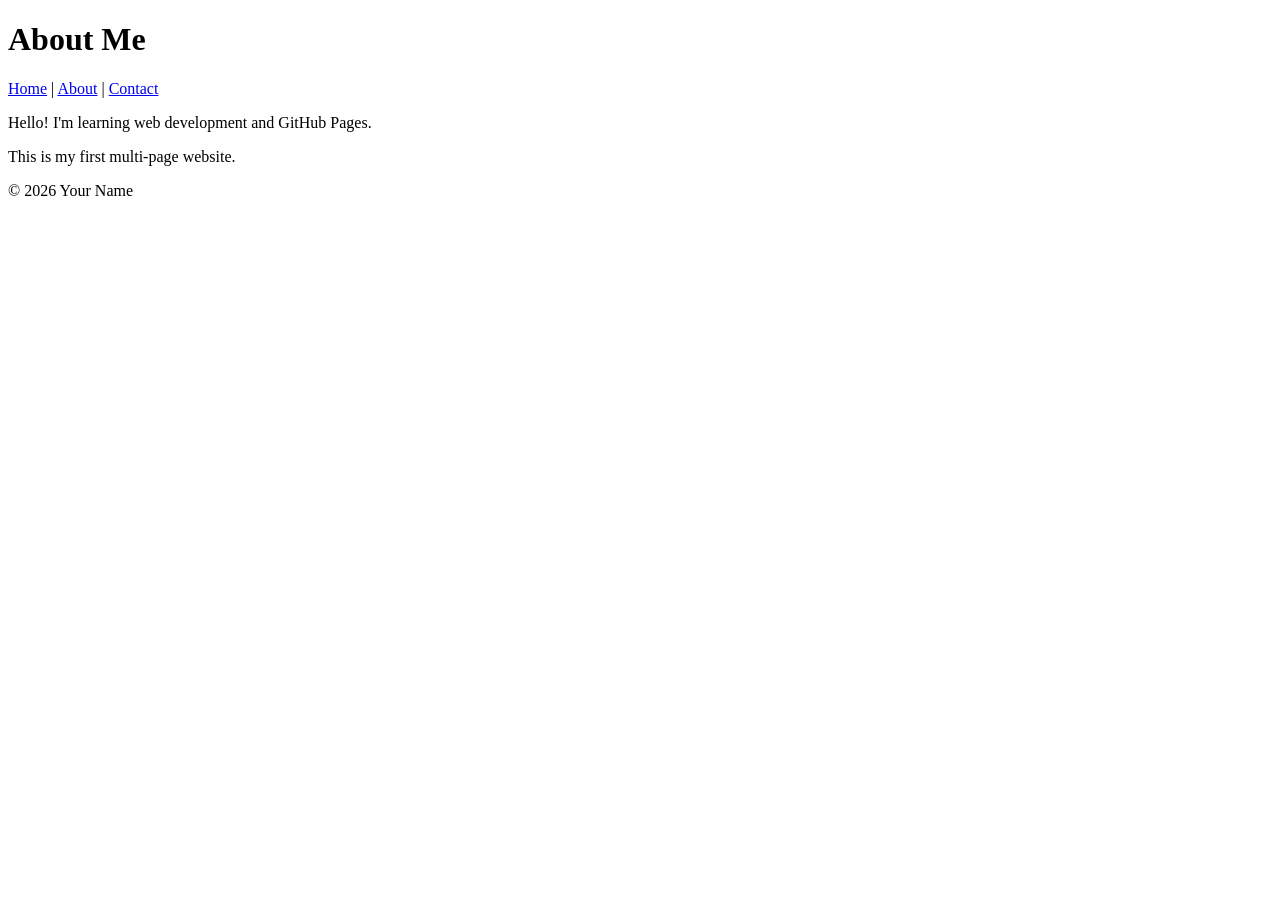
==== about.html @ 6280551a "Create about.html" ====
<!DOCTYPE html>
<html lang="en">
<head>
    <meta charset="UTF-8">
    <title>About Me</title>
    <meta name="viewport" content="width=device-width, initial-scale=1.0">
</head>
<body>

<header>
    <h1>About Me</h1>
    <nav>
        <a href="index.html">Home</a> |
        <a href="about.html">About</a> |
        <a href="contact.html">Contact</a>
    </nav>
</header>

<main>
    <p>Hello! I'm learning web development and GitHub Pages.</p>
    <p>This is my first multi-page website.</p>
</main>

<footer>
    <p>&copy; 2026 Your Name</p>
</footer>

</body>
</html>
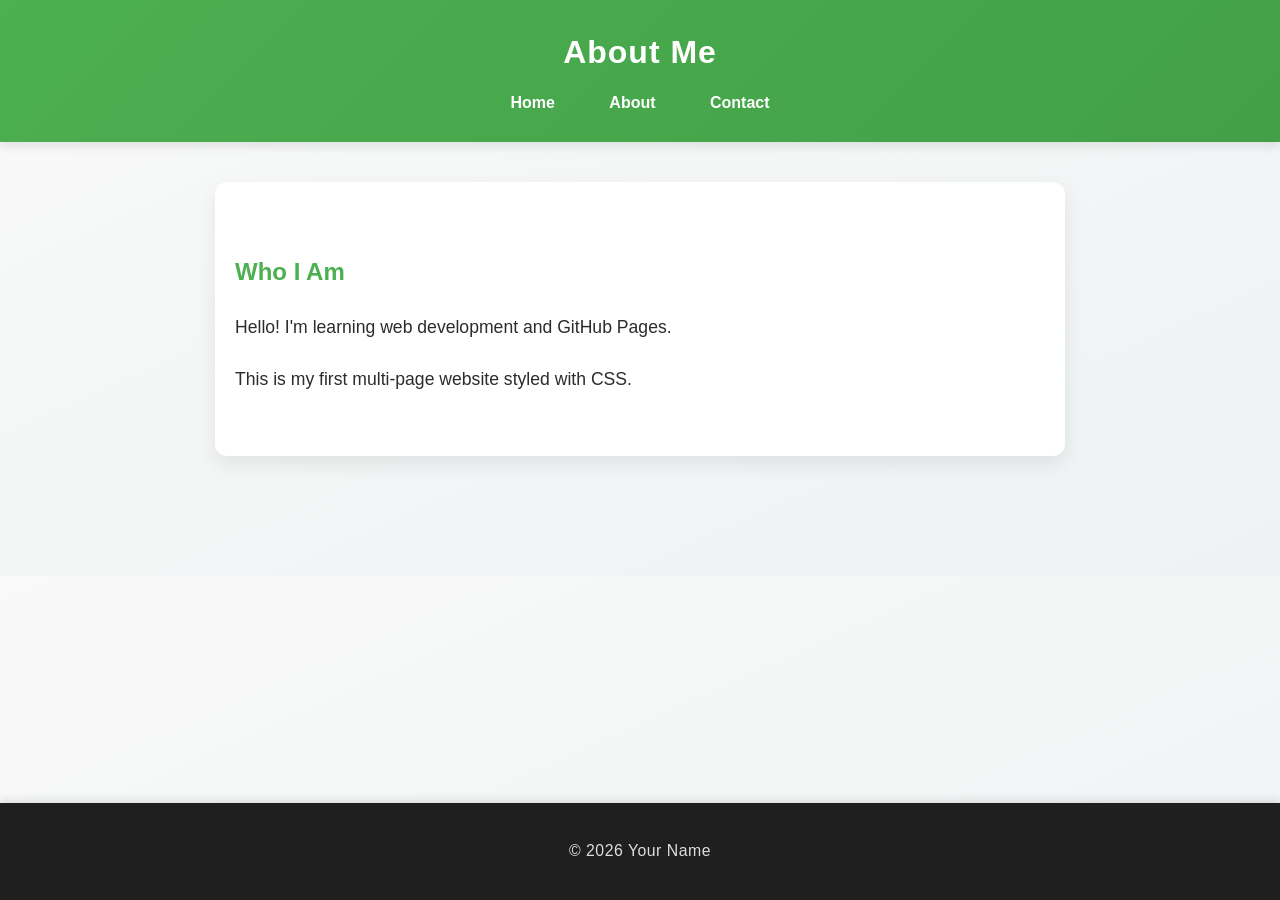
==== commit 4259df88: "Update about.html" ====
--- a/about.html
+++ b/about.html
@@ -1,24 +1,30 @@
 <!DOCTYPE html>
 <html lang="en">
+
 <head>
     <meta charset="UTF-8">
     <title>About Me</title>
     <meta name="viewport" content="width=device-width, initial-scale=1.0">
+
+    <link rel="stylesheet" href="style.css">
 </head>
+
 <body>
 
 <header>
     <h1>About Me</h1>
+
     <nav>
-        <a href="index.html">Home</a> |
-        <a href="about.html">About</a> |
+        <a href="index.html">Home</a>
+        <a href="about.html">About</a>
         <a href="contact.html">Contact</a>
     </nav>
 </header>
 
 <main>
+    <h2>Who I Am</h2>
     <p>Hello! I'm learning web development and GitHub Pages.</p>
-    <p>This is my first multi-page website.</p>
+    <p>This is my first multi-page website styled with CSS.</p>
 </main>
 
 <footer>
--- a/style.css
+++ b/style.css
@@ -0,0 +1,121 @@
+* {
+    box-sizing: border-box;
+}
+
+html {
+    scroll-behavior: smooth;
+}
+
+body {
+    font-family: "Segoe UI", Arial, Helvetica, sans-serif;
+    color: #2c2c2c;
+    background: linear-gradient(to bottom right, #f9f9f9, #eef2f3);
+    margin: 0;
+    padding-bottom: 80px;
+    line-height: 1.7;
+}
+
+/* Header */
+header {
+    background: linear-gradient(135deg, #4CAF50, #43a047);
+    color: white;
+    padding: 25px 20px;
+    text-align: center;
+    box-shadow: 0 4px 10px rgba(0,0,0,0.1);
+}
+
+header h1 {
+    margin: 0;
+    font-size: 2rem;
+    letter-spacing: 1px;
+}
+
+/* Navigation */
+nav {
+    margin-top: 10px;
+}
+
+nav a {
+    color: white;
+    text-decoration: none;
+    margin: 0 15px;
+    font-weight: 600;
+    transition: all 0.3s ease;
+    padding: 6px 10px;
+    border-radius: 5px;
+}
+
+nav a:hover,
+nav a:focus {
+    background-color: rgba(255,255,255,0.2);
+}
+
+/* Main Content */
+main {
+    padding: 40px 20px;
+    max-width: 850px;
+    margin: 40px auto;
+    background: white;
+    border-radius: 12px;
+    box-shadow: 0 8px 20px rgba(0,0,0,0.08);
+}
+
+/* Images */
+main img {
+    max-width: 100%;
+    height: auto;
+    display: block;
+    margin: 30px auto;
+    border: 6px solid #4CAF50;
+    border-radius: 12px;
+    transition: transform 0.3s ease;
+}
+
+main img:hover {
+    transform: scale(1.03);
+}
+
+/* Typography */
+p {
+    font-size: 1.1em;
+    margin: 1.2em 0;
+}
+
+h2, h3 {
+    margin-top: 30px;
+    color: #4CAF50;
+}
+
+/* General Links */
+a {
+    color: #4CAF50;
+    text-decoration: none;
+    transition: color 0.2s ease;
+}
+
+a:hover,
+a:focus {
+    color: #2e7d32;
+    text-decoration: underline;
+}
+
+/* Email Links */
+main a[href^="mailto:"] {
+    color: #ff5722;
+    font-weight: bold;
+}
+
+/* Footer */
+footer {
+    background-color: #1f1f1f;
+    color: #ddd;
+    text-align: center;
+    padding: 16px;
+    position: fixed;
+    bottom: 0;
+    left: 0;
+    right: 0;
+    font-size: 0.9rem;
+    letter-spacing: 0.5px;
+    box-shadow: 0 -3px 8px rgba(0,0,0,0.1);
+}
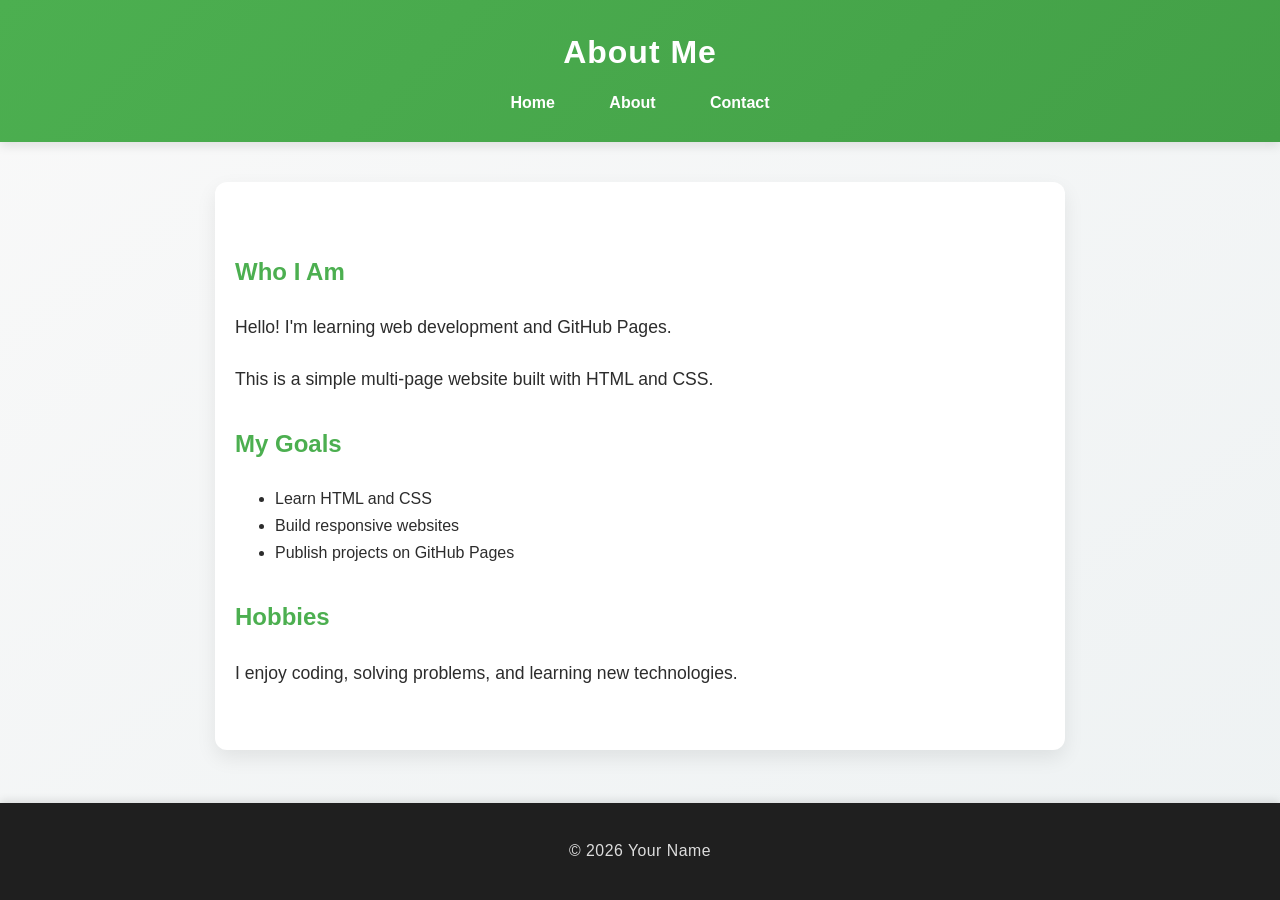
==== commit dcc42677: "Update about.html" ====
--- a/about.html
+++ b/about.html
@@ -3,9 +3,10 @@
 
 <head>
     <meta charset="UTF-8">
+    <meta name="viewport" content="width=device-width, initial-scale=1.0">
     <title>About Me</title>
-    <meta name="viewport" content="width=device-width, initial-scale=1.0">
 
+    <!-- Link to CSS -->
     <link rel="stylesheet" href="style.css">
 </head>
 
@@ -22,9 +23,25 @@
 </header>
 
 <main>
-    <h2>Who I Am</h2>
-    <p>Hello! I'm learning web development and GitHub Pages.</p>
-    <p>This is my first multi-page website styled with CSS.</p>
+    <section>
+        <h2>Who I Am</h2>
+        <p>Hello! I'm learning web development and GitHub Pages.</p>
+        <p>This is a simple multi-page website built with HTML and CSS.</p>
+    </section>
+
+    <section>
+        <h2>My Goals</h2>
+        <ul>
+            <li>Learn HTML and CSS</li>
+            <li>Build responsive websites</li>
+            <li>Publish projects on GitHub Pages</li>
+        </ul>
+    </section>
+
+    <section>
+        <h2>Hobbies</h2>
+        <p>I enjoy coding, solving problems, and learning new technologies.</p>
+    </section>
 </main>
 
 <footer>
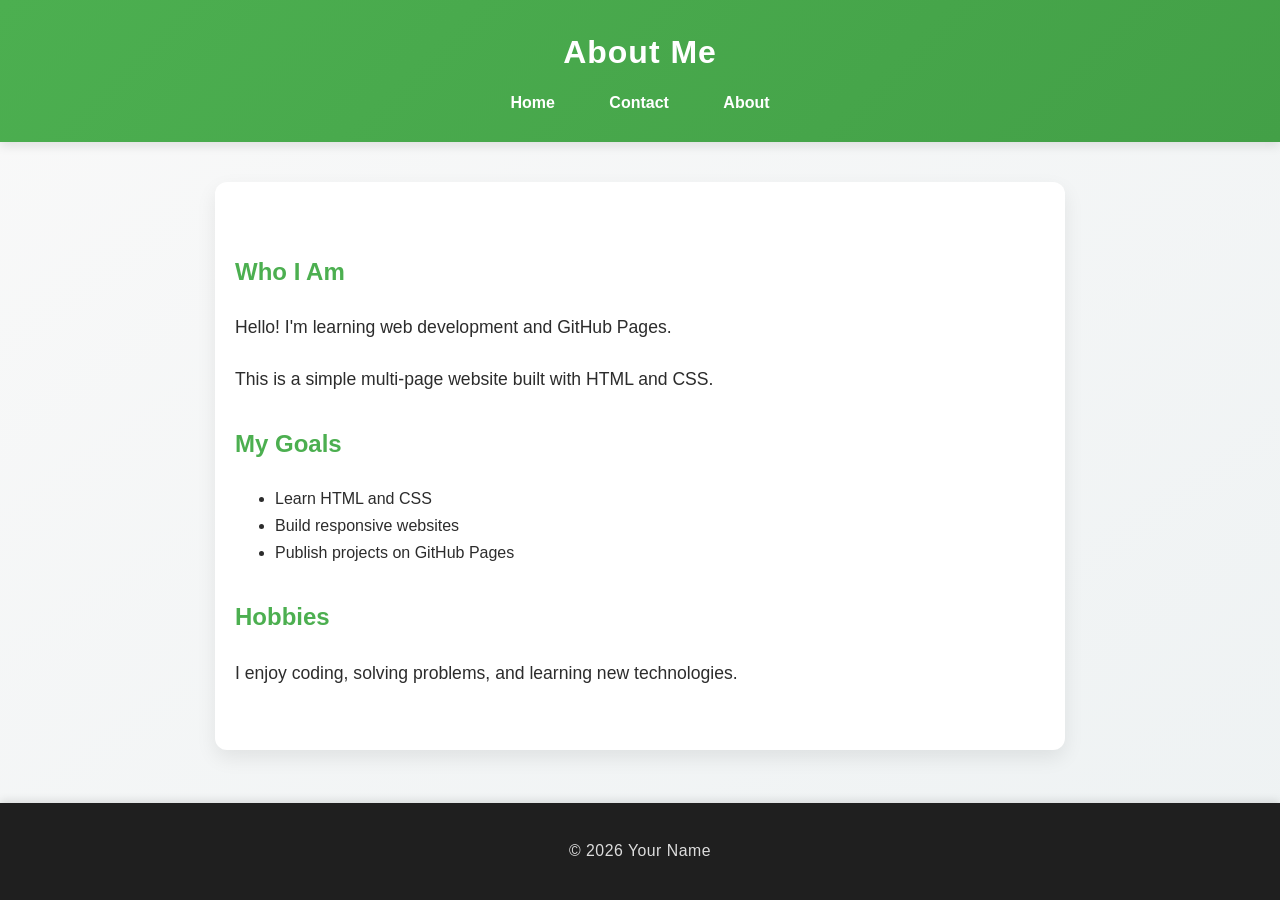
==== commit c5126645: "Update about.html" ====
--- a/about.html
+++ b/about.html
@@ -17,8 +17,8 @@
 
     <nav>
         <a href="index.html">Home</a>
+        <a href="contact.html">Contact</a>
         <a href="about.html">About</a>
-        <a href="contact.html">Contact</a>
     </nav>
 </header>
 
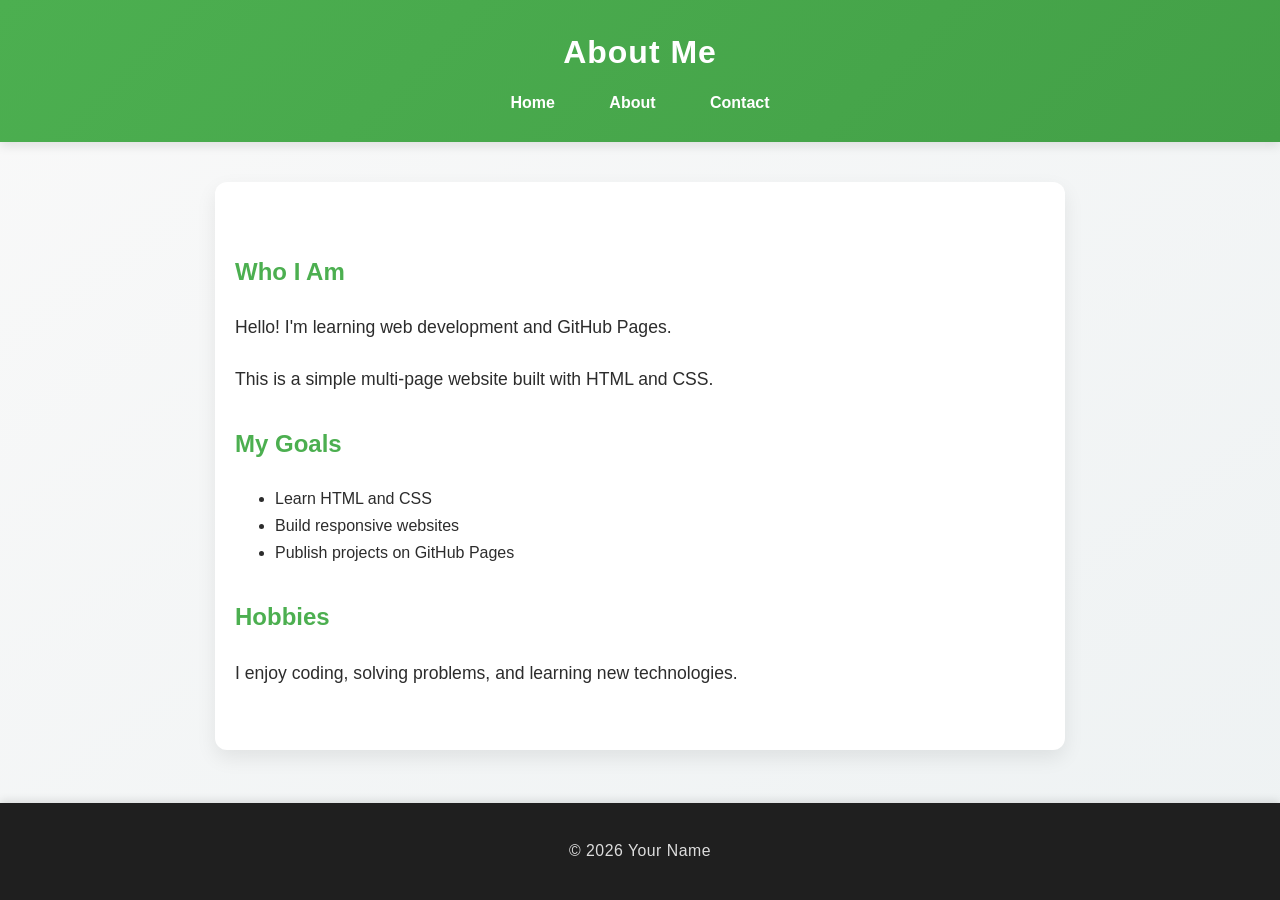
==== commit 42748f25: "Update about.html" ====
--- a/about.html
+++ b/about.html
@@ -17,8 +17,8 @@
 
     <nav>
         <a href="index.html">Home</a>
+        <a href="about.html">About</a>
         <a href="contact.html">Contact</a>
-        <a href="about.html">About</a>
     </nav>
 </header>
 
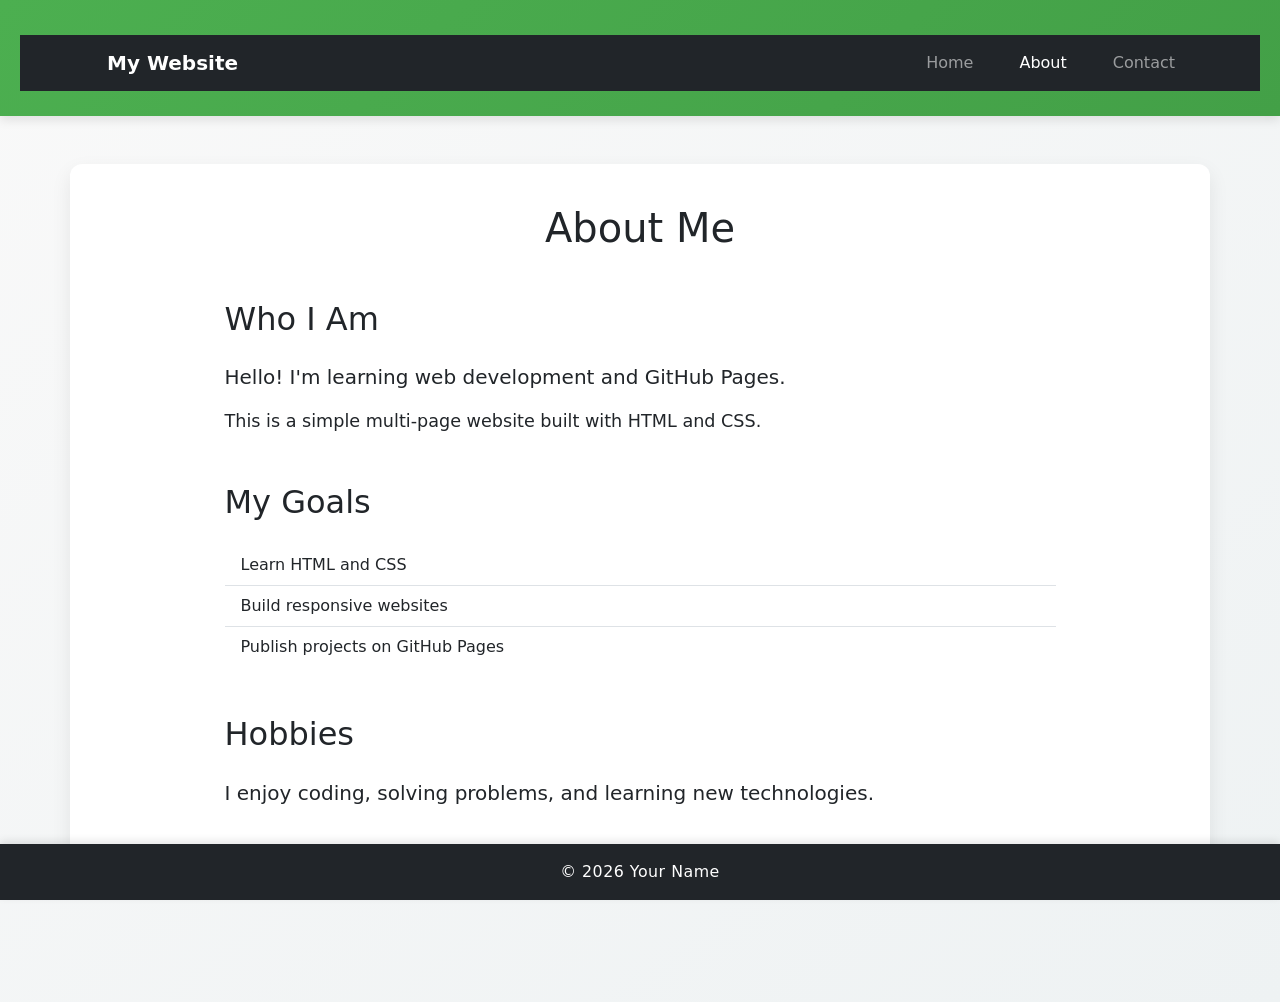
==== commit f9913fe0: "Update about.html" ====
--- a/about.html
+++ b/about.html
@@ -1,52 +1,92 @@
 <!DOCTYPE html>
 <html lang="en">
-
 <head>
     <meta charset="UTF-8">
     <meta name="viewport" content="width=device-width, initial-scale=1.0">
     <title>About Me</title>
-
-    <!-- Link to CSS -->
+    
+    <!-- Your custom CSS first (to allow overrides) -->
     <link rel="stylesheet" href="style.css">
+    
+    <!-- Bootstrap 5.3.8 CSS -->
+    <link href="https://cdn.jsdelivr.net/npm/bootstrap@5.3.8/dist/css/bootstrap.min.css" 
+          rel="stylesheet" 
+          integrity="sha384-sRIl4kxILFvY47J16cr9ZwB07vP4J8+LH7qKQnuqkuIAvNWLzeN8tE5YBujZqJLB" 
+          crossorigin="anonymous">
 </head>
-
 <body>
 
-<header>
-    <h1>About Me</h1>
+    <!-- Responsive Bootstrap Navbar -->
+    <header>
+        <nav class="navbar navbar-expand-lg navbar-dark bg-dark">
+            <div class="container">
+                <a class="navbar-brand" href="index.html">My Website</a>
+                
+                <button class="navbar-toggler" type="button" 
+                        data-bs-toggle="collapse" 
+                        data-bs-target="#navbarNav" 
+                        aria-controls="navbarNav" 
+                        aria-expanded="false" 
+                        aria-label="Toggle navigation">
+                    <span class="navbar-toggler-icon"></span>
+                </button>
+                
+                <div class="collapse navbar-collapse" id="navbarNav">
+                    <ul class="navbar-nav ms-auto">
+                        <li class="nav-item">
+                            <a class="nav-link" href="index.html">Home</a>
+                        </li>
+                        <li class="nav-item">
+                            <a class="nav-link active" aria-current="page" href="about.html">About</a>
+                        </li>
+                        <li class="nav-item">
+                            <a class="nav-link" href="contact.html">Contact</a>
+                        </li>
+                    </ul>
+                </div>
+            </div>
+        </nav>
+    </header>
 
-    <nav>
-        <a href="index.html">Home</a>
-        <a href="about.html">About</a>
-        <a href="contact.html">Contact</a>
-    </nav>
-</header>
+    <!-- Main content with Bootstrap layout -->
+    <main class="container my-5">
+        <div class="row justify-content-center">
+            <div class="col-lg-9">
+                <h1 class="text-center mb-5">About Me</h1>
 
-<main>
-    <section>
-        <h2>Who I Am</h2>
-        <p>Hello! I'm learning web development and GitHub Pages.</p>
-        <p>This is a simple multi-page website built with HTML and CSS.</p>
-    </section>
+                <section class="mb-5">
+                    <h2 class="mb-4">Who I Am</h2>
+                    <p class="lead">Hello! I'm learning web development and GitHub Pages.</p>
+                    <p>This is a simple multi-page website built with HTML and CSS.</p>
+                </section>
 
-    <section>
-        <h2>My Goals</h2>
-        <ul>
-            <li>Learn HTML and CSS</li>
-            <li>Build responsive websites</li>
-            <li>Publish projects on GitHub Pages</li>
-        </ul>
-    </section>
+                <section class="mb-5">
+                    <h2 class="mb-4">My Goals</h2>
+                    <ul class="list-group list-group-flush">
+                        <li class="list-group-item">Learn HTML and CSS</li>
+                        <li class="list-group-item">Build responsive websites</li>
+                        <li class="list-group-item">Publish projects on GitHub Pages</li>
+                    </ul>
+                </section>
 
-    <section>
-        <h2>Hobbies</h2>
-        <p>I enjoy coding, solving problems, and learning new technologies.</p>
-    </section>
-</main>
+                <section>
+                    <h2 class="mb-4">Hobbies</h2>
+                    <p class="lead">I enjoy coding, solving problems, and learning new technologies.</p>
+                </section>
+            </div>
+        </div>
+    </main>
 
-<footer>
-    <p>&copy; 2026 Your Name</p>
-</footer>
+    <!-- Footer -->
+    <footer class="bg-dark text-white text-center py-3 mt-5">
+        <div class="container">
+            <p class="mb-0">&copy; 2026 Your Name</p>
+        </div>
+    </footer>
 
+    <!-- Bootstrap 5.3.8 JS bundle -->
+    <script src="https://cdn.jsdelivr.net/npm/bootstrap@5.3.8/dist/js/bootstrap.bundle.min.js" 
+            integrity="sha384-FKyoEForCGlyvwx9Hj09JcYn3nv7wiPVlz7YYwJrWVcXK/BmnVDxM+D2scQbITxI" 
+            crossorigin="anonymous"></script>
 </body>
 </html>
--- a/style.css
+++ b/style.css
@@ -11,11 +11,10 @@
     color: #2c2c2c;
     background: linear-gradient(to bottom right, #f9f9f9, #eef2f3);
     margin: 0;
-    padding-bottom: 80px;
+    padding: 0 0 90px 0;
     line-height: 1.7;
 }
 
-/* Header */
 header {
     background: linear-gradient(135deg, #4CAF50, #43a047);
     color: white;
@@ -30,7 +29,6 @@
     letter-spacing: 1px;
 }
 
-/* Navigation */
 nav {
     margin-top: 10px;
 }
@@ -47,10 +45,9 @@
 
 nav a:hover,
 nav a:focus {
-    background-color: rgba(255,255,255,0.2);
+    background-color: rgba(255, 255, 255, 0.2);
 }
 
-/* Main Content */
 main {
     padding: 40px 20px;
     max-width: 850px;
@@ -60,7 +57,6 @@
     box-shadow: 0 8px 20px rgba(0,0,0,0.08);
 }
 
-/* Images */
 main img {
     max-width: 100%;
     height: auto;
@@ -75,7 +71,6 @@
     transform: scale(1.03);
 }
 
-/* Typography */
 p {
     font-size: 1.1em;
     margin: 1.2em 0;
@@ -86,7 +81,6 @@
     color: #4CAF50;
 }
 
-/* General Links */
 a {
     color: #4CAF50;
     text-decoration: none;
@@ -99,13 +93,22 @@
     text-decoration: underline;
 }
 
-/* Email Links */
 main a[href^="mailto:"] {
     color: #ff5722;
     font-weight: bold;
 }
 
-/* Footer */
+.logo {
+    max-width: 300px;
+    width: 100%;
+    height: auto;
+    display: block;
+    margin: 10px auto;
+    border: 4px solid #4CAF50;
+    border-radius: 10px;
+    box-shadow: 0 4px 12px rgba(0,0,0,0.1);
+}
+
 footer {
     background-color: #1f1f1f;
     color: #ddd;
@@ -118,4 +121,5 @@
     font-size: 0.9rem;
     letter-spacing: 0.5px;
     box-shadow: 0 -3px 8px rgba(0,0,0,0.1);
+    z-index: 1000;
 }
